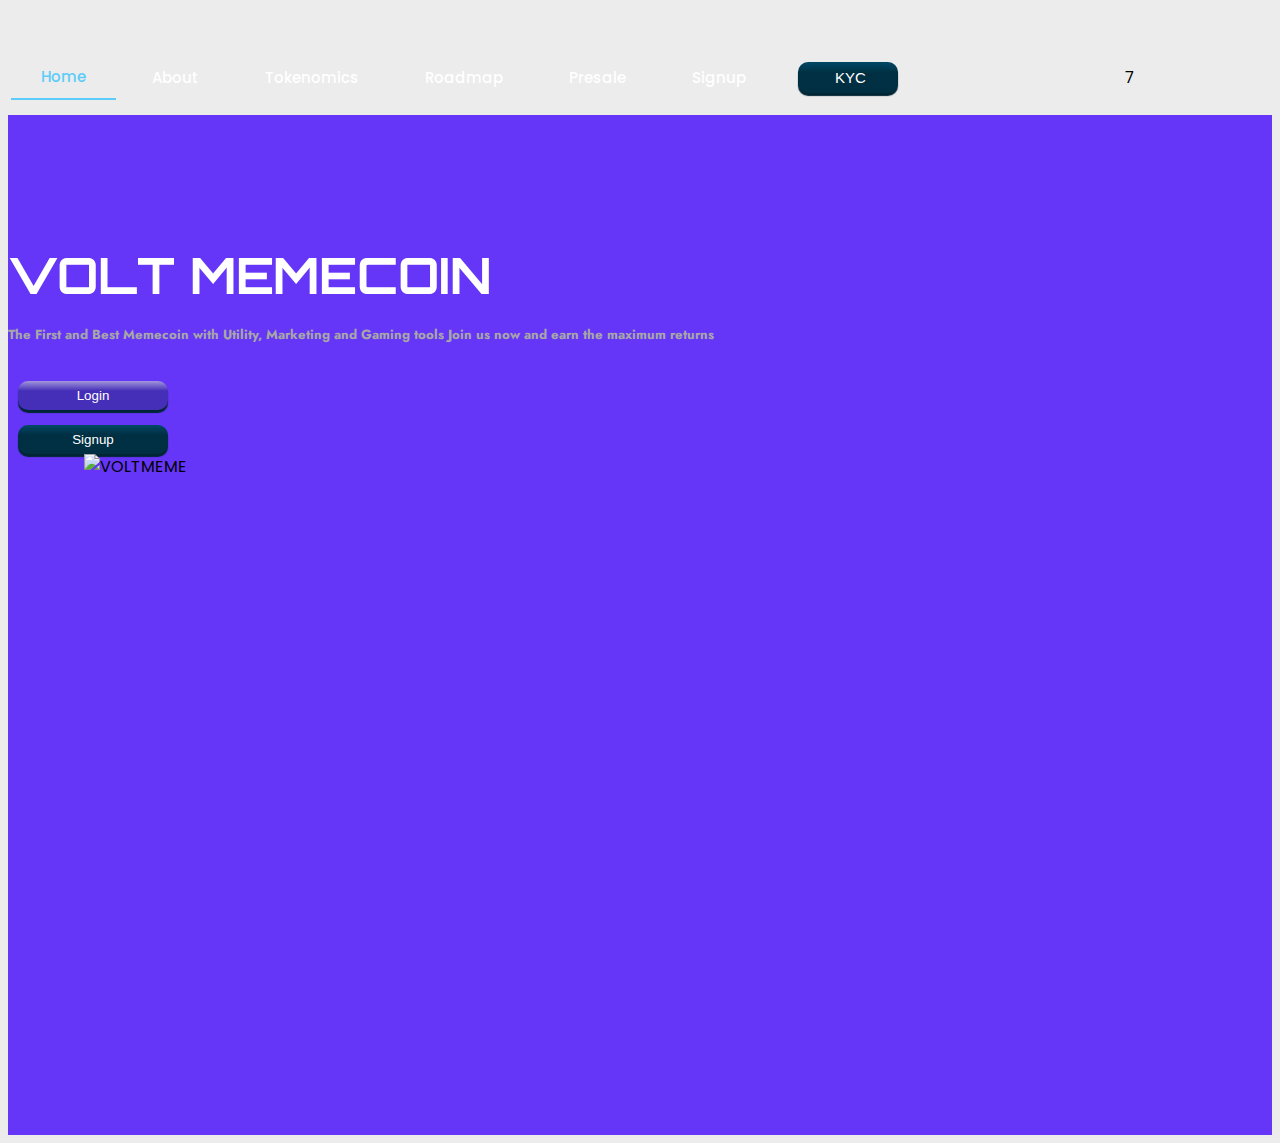
==== dashboard.html @ 725af8ad "debug" ====
<!DOCTYPE html>
<html lang="en">
<head>
    <meta charset="UTF-8">
    <meta name="viewport" content="width=device-width, initial-scale=1.0">
    <title>Welcome</title>
    
    <!-- Favicons -->
  <link href="assets/images/favicon.png" rel="icon">
  <link href="assets/images/favicon.png" rel="apple-touch-icon">

  <!-- Google Fonts -->
  <link
    href="https://fonts.googleapis.com/css?family=Open+Sans:300,300i,400,400i,600,600i,700,700i|Jost:300,300i,400,400i,500,500i,600,600i,700,700i|Poppins:300,300i,400,400i,500,500i,600,600i,700,700i"
    rel="stylesheet">


  <link rel="preconnect" href="https://fonts.googleapis.com/">
  <link rel="preconnect" href="https://fonts.gstatic.com/" crossorigin>
  <link href="https://fonts.googleapis.com/css2?family=Orbitron:wght@400;500;600;700;800;900&amp;display=swap"
    rel="stylesheet">

  <!-- Vendor CSS Files -->
  <link href="assets/vendor/aos/aos.css" rel="stylesheet">
  <link href="assets/vendor/bootstrap/css/bootstrap.min.css" rel="stylesheet">
  <link href="assets/vendor/bootstrap-icons/bootstrap-icons.css" rel="stylesheet">
  <link href="assets/vendor/boxicons/css/boxicons.min.css" rel="stylesheet">
  <link href="assets/vendor/remixicon/remixicon.css" rel="stylesheet">
  <link href="assets/vendor/swiper/swiper-bundle.min.css" rel="stylesheet">

  <!-- Template Main CSS File -->
  <link href="assets/css/style.css" rel="stylesheet">

</head>
<body>
  <!-- ======= Header ======= -->
  <header id="header" class="fixed-top ">
    <div class="container d-flex align-items-center">


      <!-- Uncomment below if you prefer to use an image logo -->
      <a href="index.html" class="logo me-auto"><img src="assets/images/logo.png" alt="" class="img-fluid"></a>

      <nav id="navbar" class="navbar">
        <ul>
          <li><a class="nav-link scrollto active" href="#hero">Home</a></li>
          <li><a class="nav-link scrollto" href="#about">About</a></li>
          <li><a class="nav-link scrollto" href="#tokenomics">Tokenomics</a></li>
          <li><a class="nav-link   scrollto" href="#roadmap">Roadmap</a></li>
          <li><a class="nav-link scrollto" href="#">Presale</a></li>
          <li><a class="nav-link   scrollto" href="signup.html">Signup</a></li>
          <li class="nav-btn">
            <!--
            <button class="btn-dark-blue" style="width: 100px;">
              <a href="https://github.com/VOLTMEME/Audits.pdf">Audit</a>
            </button>
          </li>
          -->
          <li class="nav-btn">
            <button class="btn-dark-blue" style="width: 100px;">
              <a href="#">KYC</a>
            </button>
            </a>
          </li>

          <li class="icon-social-desktop">
            <div class="filename-1-frame" style="margin-left: 70px;">
              <a href="https://twitter.com/hezekiahsDev">
                <img class="filename-1-icon2" alt="" src="assets/images/navbar/filename-12.svg" width="35" />
              </a>
            </div>
          </li>
          <li class="icon-social-desktop">
            <div class="filename-1-frame">
              <a href="https://t.me/hezekiahsDev">
                <img class="filename-1-icon2" alt="" src="assets/images/navbar/telegram2.svg" width="35" />
              </a>
            </div>
          </li>7

          <div class="icon-social-mobile">
            <div class="filename-1-frame">
              <a href="https://twitter.com/techaddict0x">
                <img class="filename-1-icon2" alt="" src="assets/images/navbar/filename-12.svg" width="35" />
              </a>
            </div>
            <div class="filename-1-frame">
              <a href="https://t.me/VOLTMEME">
                <img class="filename-1-icon2" alt="" src="assets/images/navbar/telegram2.svg" width="35" />
              </a>
            </div>
          </div>
        </ul>
        <i class="bi bi-list mobile-nav-toggle"></i>
      </nav><!-- .navbar -->

    </div>
  </header><!-- End Header -->

  <!-- ======= Hero Section ======= -->
  <section id="hero" class="d-flex align-items-center">

    <div class="container">
      <div class="row">
        <div class="col-lg-6 d-flex flex-column justify-content-center pt-4 pt-lg-0 order-2 order-lg-2"
          data-aos="fade-up" data-aos-delay="200">
          <h1 class="font-family-orbitron-normal">VOLT MEMECOIN</h1>
          <h1 class="font-family-orbitron-normal"></h1>
          <h5 class="mt-4">The First and Best Memecoin with Utility, Marketing and Gaming tools  
            Join us now and earn the maximum returns</h5>
          <div class="col-md-14 col-lg-12 d-flex">
            <div class="">
              <a href="login.html"><button class="btn-sky-blue" style="width: 150px;  margin-top: 15px;">
                  Login
                </button>
              </a>
            </div>
            <div class="">
              <a href="signup.html"> <button class="btn-dark-blue" style="width: 150px; margin-top: 15px;">
                  Signup
                </button>
              </a>
            </div>
          </div>
        </div>

        <div class="col-lg-6 order-1 order-lg-2 hero-img for-desktok-frog-img" data-aos="zoom-in" data-aos-delay="200">
          <img src="assets/images/hero.svg" class="img img-fluid animated" alt="VOLTMEME" width="600">
        </div>
      </div>
      <div class="col-lg-6 order-1 order-lg-2 for-mobile-frog-img" data-aos="zoom-in" data-aos-delay="200">
        <img src="assets/images/hero.svg" class="img img-fluid animated" alt="">
      </div>
    </div>

  </section><!-- End Hero -->
</body>
</html>
---- assets/css/style.css ----
/**
* Template Name: Arsha
* Updated: Sep 18 2023 with Bootstrap v5.3.2
* Template URL: https://bootstrapmade.com/arsha-free-bootstrap-html-template-corporate/
* Author: BootstrapMade.com
* License: https://bootstrapmade.com/license/
*/


:root {
  /* Colors */
  --color-limegreen-100: #32ce06;
  --color-skyblue-100: #5DCCFA;
  --color-darkblue-100: #001a25f7;
  --color-gray-100: #22212d;
  --color-gray-300: #a8a7a7;

  /* Paddings */
  --padding-base: 16px;
  --padding-xl: 20px;
  --padding-5xs: 8px;
  --padding-7xl: 26px;
  --padding-3xs: 10px;


  /* font sizes */
  --font-size-lg: 18px;
  --font-size-sm: 14px;
}


/*--------------------------------------------------------------
# General
--------------------------------------------------------------*/
body {
  font-family: "Input Mono", "Open Sans", sans-serif;
  /* color: #9CB8A5 */
}

a {
  color: var(--color-darkblue-100);
  text-decoration: none;
}

a:hover {
   color: var(--color-skyblue-100);
  text-decoration: none;
}

h1,
h2,
h3,
h4,
h5,
h6 {
  font-family: "Jost", sans-serif;
}


p {
  color: #9CB8A5;
  line-height: 21.6px;
}

/*--------------------------------------------------------------
# Preloader
--------------------------------------------------------------*/
#preloader {
  position: fixed;
  top: 0;
  left: 0;
  right: 0;
  bottom: 0;
  z-index: 9999;
  overflow: hidden;
  background: #32ce063d;
}

#preloader:before {
  content: "";
  position: fixed;
  top: calc(50% - 30px);
  left: calc(50% - 30px);
  border: 6px solid #32ce063d;
  border-top-color: #fff;
  border-bottom-color: #fff;
  border-radius: 50%;
  width: 60px;
  height: 60px;
  animation: animate-preloader 1s linear infinite;
}

@keyframes animate-preloader {
  0% {
    transform: rotate(0deg);
  }

  100% {
    transform: rotate(360deg);
  }
}

/*--------------------------------------------------------------
# Back to top button
--------------------------------------------------------------*/
.back-to-top {
  position: fixed;
  visibility: hidden;
  opacity: 0;
  right: 15px;
  bottom: 15px;
  z-index: 996;
  background: var(--color-skyblue-100);
  width: 40px;
  height: 40px;
  border-radius: 50px;
  transition: all 0.4s;
}

.back-to-top i {
  font-size: 24px;
  color: #fff;
  line-height: 0;
}

.back-to-top:hover {
  background: #6bc1e9;
  color: #fff;
}

.back-to-top.active {
  visibility: visible;
  opacity: 1;
}

/*--------------------------------------------------------------
# Header
--------------------------------------------------------------*/
#header {
  transition: all 0.5s;
  z-index: 997;
  padding: 15px 0;
}

#header.header-scrolled,
#header.header-inner-pages {
  background: #001720cf
}

#header .logo {
  font-size: 30px;
  margin: 0;
  padding: 0;
  line-height: 1;
  font-weight: 500;
  letter-spacing: 2px;
  text-transform: uppercase;
}

#header .logo a {
  color: #fff;
}

#header .logo img {
  max-height: 40px;
}


/*--------------------------------------------------------------
# Navigation Menu
--------------------------------------------------------------*/
/**
* Desktop Navigation 
*/
.navbar {
  padding: 0;
}

.navbar ul {
  margin: 0;
  padding: 0;
  display: flex;
  list-style: none;
  align-items: center;
}

.navbar li {
  position: relative;
  margin: 0px 3px;
}

.navbar a,
.navbar a:focus {
  display: flex;
  align-items: center;
  justify-content: space-between;
  padding: 0px 30px;
  font-size: 15px;
  font-weight: 500;
  color: #fff;
  white-space: nowrap;
  transition: 0.3s;
}

.navbar a i,
.navbar a:focus i {
  font-size: 12px;
  line-height: 0;
  margin-left: 5px;
}

.navbar a:hover,
.navbar .active,
.navbar .active:focus,
.navbar li:hover>a {
  /* background: linear-gradient(182deg, #0dcaf000, #0dcaf014); */
  border-bottom: 2px solid var(--color-skyblue-100);
  align-items: center;
  padding: 10px 30px;
  color: var(--color-skyblue-100);
}

.btn-dark-blue a:hover{
 border: none;
 padding: 0px 30px;
}

.icon-social-desktop .filename-1-frame{
  width: 50px;
}

.icon-social-desktop .filename-1-frame a:hover{
  border: none;
 padding: 0px 30px;
}

.icon-social-mobile .filename-1-frame a:hover{
  border: none;
}


.navbar .getstarted,
.navbar .getstarted:focus {
  padding: 8px 20px;
  margin-left: 30px;
  border-radius: 50px;
  color: #fff;
  font-size: 14px;
  border: 2px solid #47b2e4;
  font-weight: 600;
}

.navbar .getstarted:hover,
.navbar .getstarted:focus:hover {
  color: #fff;
  background: #31a9e1;
}

.navbar .dropdown ul {
  display: block;
  position: absolute;
  left: 14px;
  top: calc(100% + 30px);
  margin: 0;
  padding: 10px 0;
  z-index: 99;
  opacity: 0;
  visibility: hidden;
  background: #fff;
  box-shadow: 0px 0px 30px rgba(127, 137, 161, 0.25);
  transition: 0.3s;
  border-radius: 4px;
}

.navbar .dropdown ul li {
  min-width: 200px;
}

.navbar .dropdown ul a {
  padding: 10px 20px;
  font-size: 14px;
  text-transform: none;
  font-weight: 500;
  color: #0c3c53;
}

.navbar .dropdown ul a i {
  font-size: 12px;
}

.navbar .dropdown ul a:hover,
.navbar .dropdown ul .active:hover,
.navbar .dropdown ul li:hover>a {
  color: #47b2e4;
}

.navbar .dropdown:hover>ul {
  opacity: 1;
  top: 100%;
  visibility: visible;
}

.navbar .dropdown .dropdown ul {
  top: 0;
  left: calc(100% - 30px);
  visibility: hidden;
}

.navbar .dropdown .dropdown:hover>ul {
  opacity: 1;
  top: 0;
  left: 100%;
  visibility: visible;
}

.header-join-btn-green {
  border: none;
  background-color: var(--color-skyblue-100);
  box-shadow: 3px 3px 0#197300;
  align-items: center;
  padding: var(--padding-base) var(--padding-xl);
  font-size: var(--font-size-sm);
  color: var(--color-gray-100);
}

.header-join-btn-mobile {
  display: none;
}


.text-align-last-center {
  text-align-last: center;
}

.join-community {
  display: flex;
  justify-content: space-between;
}

.pepes-text {
  color: var(--color-skyblue-100);
}


.font-family-orbitron-normal {
 font-family: 'Orbitron', sans-serif;;
}


.btn-dark-blue{
    border: none;
    background: linear-gradient(180deg, rgba(1, 113, 158, 0.50) 0%, rgba(0, 91, 128, 0.26) 34.22%), #00202D;
    color: white;
    padding: 7px;
    border-radius: 10px;
    box-shadow: 0px 3px 1px 0px #002635;
    margin: 0px 10px;
    text-decoration: none;
}


.btn-sky-blue{
    border: none;
    background: linear-gradient(180deg, rgba(255, 255, 255, 0.50) 0%, rgba(255, 255, 255, 0.00) 34.22%), #452eb8;
    box-shadow: 0px 3px 1px 0px #146A8D;
    color: white;
    padding: 7px;
    border-radius: 10px;
    box-shadow: 0px 3px 1px 0px #002635;
    margin: 0px 10px;
    text-decoration: none;
}




.filename-1-frame {
  padding: var(--padding-5xs);
}


.for-mobile-frog-img {
  display: none;
}

@media (max-width: 1366px) {
  .navbar .dropdown .dropdown ul {
    left: -90%;
  }
  .navbar .dropdown .dropdown ul kyc

  .navbar .dropdown .dropdown:hover>ul {
    left: -100%;
  }
}

/**
* Mobile Navigation 
*/
.mobile-nav-toggle {
  color: #fff;
  font-size: 28px;
  cursor: pointer;
  display: none;
  line-height: 0;
  transition: 0.5s;
}

.mobile-nav-toggle.bi-x {
  color: #fff;
}

@media (max-width: 991px) {
  .mobile-nav-toggle {
    display: block;
  }

  .navbar ul {
    display: none;
  }
}

.navbar-mobile {
  position: fixed;
  overflow: hidden;
  top: 0;
  right: 0;
  left: 0;
  bottom: 0;
  background: #00304280;
  transition: 0.3s;
  z-index: 999;
}

.navbar-mobile .mobile-nav-toggle {
  position: absolute;
  top: 15px;
  right: 15px;
}

.navbar-mobile ul {
  display: block;
  position: absolute;
  top: 55px;
  right: 15px;
  bottom: 15px;
  left: 15px;
  padding: 10px 0;
  border-radius: 10px;
  background-color: #020a00;
  overflow-y: auto;
  transition: 0.3s;
}

.navbar-mobile a,
.navbar-mobile a:focus {
  padding: 10px 20px;
  font-size: 15px;
  color: white;
}

.navbar-mobile a:hover,
.navbar-mobile .active,
.navbar-mobile li:hover>a {
  color: var(--color-skyblue-100);
}

.navbar-mobile .getstarted,
.navbar-mobile .getstarted:focus {
  margin: 15px;
  /* color: #32ce063d; */
}

.navbar-mobile .dropdown ul {
  position: static;
  display: none;
  margin: 10px 20px;
  padding: 10px 0;
  z-index: 99;
  opacity: 1;
  visibility: visible;
  background: #fff;
  box-shadow: 0px 0px 30px rgba(127, 137, 161, 0.25);
}

.navbar-mobile .dropdown ul li {
  min-width: 200px;
}

.navbar-mobile .dropdown ul a {
  padding: 10px 20px;
}

.navbar-mobile .dropdown ul a i {
  font-size: 12px;
}

.navbar-mobile .dropdown ul a:hover,
.navbar-mobile .dropdown ul .active:hover,
.navbar-mobile .dropdown ul li:hover>a {
  color: #47b2e4;
}

.navbar-mobile .dropdown>.dropdown-active {
  display: block;
  visibility: visible !important;
}

/*--------------------------------------------------------------
# Hero Section
--------------------------------------------------------------*/
#hero {
  width: 100%;
  height: 100vh;
  background: #6536F7;
  background-image: url("../images/Group2.svg");
  background-repeat: no-repeat;
  background-size: cover;
}

#hero .container {
  padding-top: 72px;
}

#hero h1 {
  margin: 0 0 10px 0;
  font-size: 50px;
  font-weight: 700;
  line-height: 56px;
  color: #fff;
}


#hero h2 {
  color: rgba(255, 255, 255, 0.6);
  margin-bottom: 50px;
  font-size: 24px;
}


#hero h5 {
  color: var(--color-gray-300);
}



#hero .btn-get-started {
  font-family: "Jost", sans-serif;
  font-weight: 500;
  font-size: 16px;
  letter-spacing: 1px;
  display: inline-block;
  padding: 10px 28px 11px 28px;
  border-radius: 50px;
  transition: 0.5s;
  margin: 10px 0 0 0;
  color: #fff;
  background: #47b2e4;
}

#hero .btn-get-started:hover {
  background: #209dd8;
}

#hero .btn-watch-video {
  font-size: 16px;
  display: flex;
  align-items: center;
  transition: 0.5s;
  margin: 10px 0 0 25px;
  color: #fff;
  line-height: 1;
}

#hero .btn-watch-video i {
  line-height: 0;
  color: #fff;
  font-size: 32px;
  transition: 0.3s;
  margin-right: 8px;
}

#hero .btn-watch-video:hover i {
  color: #47b2e4;
}

#hero .animated {
  animation: up-down 2s ease-in-out infinite alternate-reverse both;
}

.hero-img {
  position: relative;
  left: 6%;
}

.icon-social-mobile {
  display: none;
}


@media (max-width: 991px) {
  #hero {
    /* height: 100vh; */
    text-align: center;
  }

  #hero .animated {
    animation: none;
  }

  #hero .hero-img {
    text-align: center;
  }

  #hero .hero-img img {
    width: 50%;
  }
}

@media (max-width: 768px) {
  #hero h1 {
    font-size: 28px;
    line-height: 36px;
  }

  #hero h2 {
    font-size: 18px;
    line-height: 24px;
    margin-bottom: 30px;
  }

  #hero .hero-img img {
    width: 70%;
  }

  .for-desktok-frog-img {
    display: none;
  }

  .for-mobile-frog-img {
    display: block;
  }

  .join-community {
    display: block;
  }

  .x-mobile {
    width: 125px;
    margin-top: 15px;
  }

  .telegram-mobile {
    width: 125px;
    margin-top: 15px;
  }

  .header-join-btn-mobile {
    display: block !important;
    border: none;
    background-color: var(--color-skyblue-100);
    box-shadow: 3px 3px 0#197300;
    align-items: center;
    padding: var(--padding-base) var(--padding-xl);
    font-size: var(--font-size-sm);
    color: var(--color-gray-100);
  }

  .header-join-btn-green {
    display: none;
  }

  .icon-social-desktop {
    display: none;
  }

  .icon-social-mobile {
    display: flex;
    position: absolute;
    bottom: 20px;
    left: 25%;
  }
  #hero .container {
    padding-top: unset;
}
}

@media (max-width: 575px) {
  #hero .hero-img img {
    width: 80%;
  }

  #hero .btn-get-started {
    font-size: 16px;
    padding: 10px 24px 11px 24px;
  }
}

@keyframes up-down {
  0% {
    transform: translateY(10px);
  }

  100% {
    transform: translateY(-10px);
  }
}

/*--------------------------------------------------------------
# Sections General
--------------------------------------------------------------*/
section {
  padding: 60px 0;
  overflow: hidden;
}



.section-bg {
  background-color: #f3f5fa;
}

.section-title {
  text-align: left;
}

.section-title h2 {
  font-size: 50px;
  font-weight: bold;
  position: relative;
  color: #021E0A;
}

.section-sub-title{
  color: var(--color-gray-300);
}

/* .section-title h2::before {
  content: "";
  position: absolute;
  display: block;
  width: 120px;
  height: 1px;
  background: #ddd;
  bottom: 1px;
  left: calc(50% - 60px);
}

.section-title h2::after {
  content: "";
  position: absolute;
  display: block;
  width: 40px;
  height: 3px;
  background: #47b2e4;
  bottom: 0;
  left: calc(50% - 20px);
} */

.section-title p {
  margin-bottom: 0;
}

/*--------------------------------------------------------------
# Clients
--------------------------------------------------------------*/
.clients {
  padding: 12px 0;
  text-align: center;
}

.clients img {
  max-width: 45%;
  transition: all 0.4s ease-in-out;
  display: inline-block;
  padding: 15px 0;
  filter: grayscale(100);
}

.clients img:hover {
  filter: none;
  transform: scale(1.1);
}

@media (max-width: 768px) {
  .clients img {
    max-width: 40%;
  }

  .nav-btn .btn-dark-blue{
    margin-bottom: 15px;
    padding: 0px;
  }
}

/*--------------------------------------------------------------
# About Us
--------------------------------------------------------------*/
#about {
  background: #000a0e;
    padding-top: 0px;
    padding-bottom: 0px;
}

#about h2 {
  color: #ffffff;
}



#about h2 span {
  color: #32CE06;
}

.about .content h3 {
  font-weight: 600;
  font-size: 26px;
}

.about .content ul {
  list-style: none;
}

.about .content ul li {
  padding-left: 28px;
  position: relative;
}

.about .content ul li+li {
  margin-top: 10px;
}

.about .content ul i {
  position: absolute;
  left: 0;
  top: 2px;
  font-size: 20px;
  color: #47b2e4;
  line-height: 1;
}

.about .content p:last-child {
  margin-bottom: 0;
}

.about .content .btn-learn-more {
  font-family: "Poppins", sans-serif;
  font-weight: 500;
  font-size: 14px;
  letter-spacing: 1px;
  display: inline-block;
  padding: 12px 32px;
  border-radius: 4px;
  transition: 0.3s;
  line-height: 1;
  color: #47b2e4;
  animation-delay: 0.8s;
  margin-top: 6px;
  border: 2px solid #47b2e4;
}

.about .content .btn-learn-more:hover {
  background: #47b2e4;
  color: #fff;
  text-decoration: none;
}





/*--------------------------------------------------------------
# tokenomics
--------------------------------------------------------------*/

#tokenomics{
  background: linear-gradient(93deg, #8e679e -290%, #6536f7 30%);
}


#tokenomics .section-title{
  text-align: center;
}


.table-custom-body .row{
  color: white !important;
  margin: 0px;
  padding: 10px 15px;
}

.table-custom-body .row:nth-child(odd) {
  background-color:#002A3C;
}

.table-custom-body .row:nth-child(even) {
  background-color: #00202D;
}



/*--------------------------------------------------------------
# Roadmap
--------------------------------------------------------------*/
#roadmap{
  background: linear-gradient(93deg, #5dccfa -290%, #000a0e 30%);
}


#roadmap .card{
background-color:#031B25;
border-radius: 10px;
margin-bottom: 20px;
}

#roadmap .card-body{
height: 300px;
}

#roadmap .card .card-title{
color: white;
margin-bottom: 10px;
}



/*--------------------------------------------------------------
# Presale
--------------------------------------------------------------*/
#presale{
  background: linear-gradient(274deg, #5dccfa -290%, #000a0e 30%);
}


.disclaimer-bottom h3{
  color: white;
}


.disclaimer-bottom p{
  color: white;
  margin-top: 20px;
  font-size: 5px;
}


/*--------------------------------------------------------------
# Why Us
--------------------------------------------------------------*/
.why-us .content {
  padding: 60px 100px 0 100px;
}

.why-us .content h3 {
  font-weight: 400;
  font-size: 34px;
  color: #32ce063d;
}

.why-us .content h4 {
  font-size: 20px;
  font-weight: 700;
  margin-top: 5px;
}

.why-us .content p {
  font-size: 15px;
  color: #848484;
}

.why-us .img {
  background-size: contain;
  background-repeat: no-repeat;
  background-position: center center;
}

.why-us .accordion-list {
  padding: 0 100px 60px 100px;
}

.why-us .accordion-list ul {
  padding: 0;
  list-style: none;
}

.why-us .accordion-list li+li {
  margin-top: 15px;
}

.why-us .accordion-list li {
  padding: 20px;
  background: #fff;
  border-radius: 4px;
}

.why-us .accordion-list a {
  display: block;
  position: relative;
  font-family: "Poppins", sans-serif;
  font-size: 16px;
  line-height: 24px;
  font-weight: 500;
  padding-right: 30px;
  outline: none;
  cursor: pointer;
}

.why-us .accordion-list span {
  color: #47b2e4;
  font-weight: 600;
  font-size: 18px;
  padding-right: 10px;
}

.why-us .accordion-list i {
  font-size: 24px;
  position: absolute;
  right: 0;
  top: 0;
}

.why-us .accordion-list p {
  margin-bottom: 0;
  padding: 10px 0 0 0;
}

.why-us .accordion-list .icon-show {
  display: none;
}

.why-us .accordion-list a.collapsed {
  color: #343a40;
}

.why-us .accordion-list a.collapsed:hover {
  color: #47b2e4;
}

.why-us .accordion-list a.collapsed .icon-show {
  display: inline-block;
}

.why-us .accordion-list a.collapsed .icon-close {
  display: none;
}

@media (max-width: 1024px) {

  .why-us .content,
  .why-us .accordion-list {
    padding-left: 0;
    padding-right: 0;
  }
}

@media (max-width: 992px) {
  .why-us .img {
    min-height: 400px;
  }

  .why-us .content {
    padding-top: 30px;
  }

  .why-us .accordion-list {
    padding-bottom: 30px;
  }
}

@media (max-width: 575px) {
  .why-us .img {
    min-height: 200px;
  }
}

/*--------------------------------------------------------------
# Skills
--------------------------------------------------------------*/
.skills .content h3 {
  font-weight: 700;
  font-size: 32px;
  color: #37517e;
  font-family: "Poppins", sans-serif;
}

.skills .content ul {
  list-style: none;
  padding: 0;
}

.skills .content ul li {
  padding-bottom: 10px;
}

.skills .content ul i {
  font-size: 20px;
  padding-right: 4px;
  color: #47b2e4;
}

.skills .content p:last-child {
  margin-bottom: 0;
}

.skills .progress {
  height: 60px;
  display: block;
  background: none;
  border-radius: 0;
}

.skills .progress .skill {
  padding: 0;
  margin: 0 0 6px 0;
  text-transform: uppercase;
  display: block;
  font-weight: 600;
  font-family: "Poppins", sans-serif;
  color: #37517e;
}

.skills .progress .skill .val {
  float: right;
  font-style: normal;
}

.skills .progress-bar-wrap {
  background: #e8edf5;
  height: 10px;
}

.skills .progress-bar {
  width: 1px;
  height: 10px;
  transition: 0.9s;
  background-color: #4668a2;
}

/*--------------------------------------------------------------
# Services
--------------------------------------------------------------*/
.services .icon-box {
  box-shadow: 0px 0 25px 0 rgba(0, 0, 0, 0.1);
  padding: 50px 30px;
  transition: all ease-in-out 0.4s;
  background: #fff;
}

.services .icon-box .icon {
  margin-bottom: 10px;
}

.services .icon-box .icon i {
  color: #47b2e4;
  font-size: 36px;
  transition: 0.3s;
}

.services .icon-box h4 {
  font-weight: 500;
  margin-bottom: 15px;
  font-size: 24px;
}

.services .icon-box h4 a {
  color: #37517e;
  transition: ease-in-out 0.3s;
}

.services .icon-box p {
  line-height: 24px;
  font-size: 14px;
  margin-bottom: 0;
}

.services .icon-box:hover {
  transform: translateY(-10px);
}

.services .icon-box:hover h4 a {
  color: #47b2e4;
}

/*--------------------------------------------------------------
# Cta
--------------------------------------------------------------*/
.cta {
  background: linear-gradient(rgba(40, 58, 90, 0.9), rgba(40, 58, 90, 0.9)), url("../img/cta-bg.html") fixed center center;
  background-size: cover;
  padding: 120px 0;
}

.cta h3 {
  color: #fff;
  font-size: 28px;
  font-weight: 700;
}

.cta p {
  color: #fff;
}

.cta .cta-btn {
  font-family: "Jost", sans-serif;
  font-weight: 500;
  font-size: 16px;
  letter-spacing: 1px;
  display: inline-block;
  padding: 12px 40px;
  border-radius: 50px;
  transition: 0.5s;
  margin: 10px;
  border: 2px solid #fff;
  color: #fff;
}

.cta .cta-btn:hover {
  background: #47b2e4;
  border: 2px solid #47b2e4;
}

@media (max-width: 1024px) {
  .cta {
    background-attachment: scroll;
  }
}

@media (min-width: 769px) {
  .cta .cta-btn-container {
    display: flex;
    align-items: center;
    justify-content: flex-end;
  }
}

/*--------------------------------------------------------------
# Portfolio
--------------------------------------------------------------*/
.portfolio #portfolio-flters {
  list-style: none;
  margin-bottom: 20px;
}

.portfolio #portfolio-flters li {
  cursor: pointer;
  display: inline-block;
  margin: 10px 5px;
  font-size: 15px;
  font-weight: 500;
  line-height: 1;
  color: #444444;
  transition: all 0.3s;
  padding: 8px 20px;
  border-radius: 50px;
  font-family: "Poppins", sans-serif;
}

.portfolio #portfolio-flters li:hover,
.portfolio #portfolio-flters li.filter-active {
  background: #47b2e4;
  color: #fff;
}

.portfolio .portfolio-item {
  margin-bottom: 30px;
}

.portfolio .portfolio-item .portfolio-img {
  overflow: hidden;
}

.portfolio .portfolio-item .portfolio-img img {
  transition: all 0.6s;
}

.portfolio .portfolio-item .portfolio-info {
  opacity: 0;
  position: absolute;
  left: 15px;
  bottom: 0;
  z-index: 3;
  right: 15px;
  transition: all 0.3s;
  background: rgba(55, 81, 126, 0.8);
  padding: 10px 15px;
}

.portfolio .portfolio-item .portfolio-info h4 {
  font-size: 18px;
  color: #fff;
  font-weight: 600;
  color: #fff;
  margin-bottom: 0px;
}

.portfolio .portfolio-item .portfolio-info p {
  color: #f9fcfe;
  font-size: 14px;
  margin-bottom: 0;
}

.portfolio .portfolio-item .portfolio-info .preview-link,
.portfolio .portfolio-item .portfolio-info .details-link {
  position: absolute;
  right: 40px;
  font-size: 24px;
  top: calc(50% - 18px);
  color: #fff;
  transition: 0.3s;
}

.portfolio .portfolio-item .portfolio-info .preview-link:hover,
.portfolio .portfolio-item .portfolio-info .details-link:hover {
  color: #47b2e4;
}

.portfolio .portfolio-item .portfolio-info .details-link {
  right: 10px;
}

.portfolio .portfolio-item:hover .portfolio-img img {
  transform: scale(1.15);
}

.portfolio .portfolio-item:hover .portfolio-info {
  opacity: 1;
}

/*--------------------------------------------------------------
# Portfolio Details
--------------------------------------------------------------*/
.portfolio-details {
  padding-top: 40px;
}

.portfolio-details .portfolio-details-slider img {
  width: 100%;
}

.portfolio-details .portfolio-details-slider .swiper-pagination {
  margin-top: 20px;
  position: relative;
}

.portfolio-details .portfolio-details-slider .swiper-pagination .swiper-pagination-bullet {
  width: 12px;
  height: 12px;
  background-color: #fff;
  opacity: 1;
  border: 1px solid #47b2e4;
}

.portfolio-details .portfolio-details-slider .swiper-pagination .swiper-pagination-bullet-active {
  background-color: #47b2e4;
}

.portfolio-details .portfolio-info {
  padding: 30px;
  box-shadow: 0px 0 30px rgba(55, 81, 126, 0.08);
}

.portfolio-details .portfolio-info h3 {
  font-size: 22px;
  font-weight: 700;
  margin-bottom: 20px;
  padding-bottom: 20px;
  border-bottom: 1px solid #eee;
}

.portfolio-details .portfolio-info ul {
  list-style: none;
  padding: 0;
  font-size: 15px;
}

.portfolio-details .portfolio-info ul li+li {
  margin-top: 10px;
}

.portfolio-details .portfolio-description {
  padding-top: 30px;
}

.portfolio-details .portfolio-description h2 {
  font-size: 26px;
  font-weight: 700;
  margin-bottom: 20px;
}

.portfolio-details .portfolio-description p {
  padding: 0;
}

/*--------------------------------------------------------------
# Team
--------------------------------------------------------------*/
.team .member {
  position: relative;
  box-shadow: 0px 2px 15px rgba(0, 0, 0, 0.1);
  padding: 30px;
  border-radius: 5px;
  background: #fff;
  transition: 0.5s;
  height: 100%;
}

.team .member .pic {
  overflow: hidden;
  width: 180px;
  border-radius: 50%;
}

.team .member .pic img {
  transition: ease-in-out 0.3s;
}

.team .member:hover {
  transform: translateY(-10px);
}

.team .member .member-info {
  padding-left: 30px;
}

.team .member h4 {
  font-weight: 700;
  margin-bottom: 5px;
  font-size: 20px;
  color: #37517e;
}

.team .member span {
  display: block;
  font-size: 15px;
  padding-bottom: 10px;
  position: relative;
  font-weight: 500;
}

.team .member span::after {
  content: "";
  position: absolute;
  display: block;
  width: 50px;
  height: 1px;
  background: #cbd6e9;
  bottom: 0;
  left: 0;
}

.team .member p {
  margin: 10px 0 0 0;
  font-size: 14px;
}

.team .member .social {
  margin-top: 12px;
  display: flex;
  align-items: center;
  justify-content: flex-start;
}

.team .member .social a {
  transition: ease-in-out 0.3s;
  display: flex;
  align-items: center;
  justify-content: center;
  border-radius: 50px;
  width: 32px;
  height: 32px;
  background: #eff2f8;
}

.team .member .social a i {
  color: #37517e;
  font-size: 16px;
  margin: 0 2px;
}

.team .member .social a:hover {
  background: #47b2e4;
}

.team .member .social a:hover i {
  color: #fff;
}

.team .member .social a+a {
  margin-left: 8px;
}

/*--------------------------------------------------------------
# Pricing
--------------------------------------------------------------*/
.pricing .row {
  padding-top: 40px;
}

.pricing .box {
  padding: 60px 40px;
  box-shadow: 0 3px 20px -2px rgba(20, 45, 100, 0.1);
  background: #fff;
  height: 100%;
  border-top: 4px solid #fff;
  border-radius: 5px;
}

.pricing h3 {
  font-weight: 500;
  margin-bottom: 15px;
  font-size: 20px;
  color: #37517e;
}

.pricing h4 {
  font-size: 48px;
  color: #37517e;
  font-weight: 400;
  font-family: "Jost", sans-serif;
  margin-bottom: 25px;
}

.pricing h4 sup {
  font-size: 28px;
}

.pricing h4 span {
  color: #47b2e4;
  font-size: 18px;
  display: block;
}

.pricing ul {
  padding: 20px 0;
  list-style: none;
  color: #999;
  text-align: left;
  line-height: 20px;
}

.pricing ul li {
  padding: 10px 0 10px 30px;
  position: relative;
}

.pricing ul i {
  color: #28a745;
  font-size: 24px;
  position: absolute;
  left: 0;
  top: 6px;
}

.pricing ul .na {
  color: #ccc;
}

.pricing ul .na i {
  color: #ccc;
}

.pricing ul .na span {
  text-decoration: line-through;
}

.pricing .buy-btn {
  display: inline-block;
  padding: 12px 35px;
  border-radius: 50px;
  color: #47b2e4;
  transition: none;
  font-size: 16px;
  font-weight: 500;
  font-family: "Jost", sans-serif;
  transition: 0.3s;
  border: 1px solid #47b2e4;
}

.pricing .buy-btn:hover {
  background: #47b2e4;
  color: #fff;
}

.pricing .featured {
  border-top-color: #47b2e4;
}

.pricing .featured .buy-btn {
  background: #47b2e4;
  color: #fff;
}

.pricing .featured .buy-btn:hover {
  background: #23a3df;
}

@media (max-width: 992px) {
  .pricing .box {
    max-width: 60%;
    margin: 0 auto 30px auto;
  }
}

@media (max-width: 767px) {
  .pricing .box {
    max-width: 80%;
    margin: 0 auto 30px auto;
  }
}

@media (max-width: 420px) {
  .pricing .box {
    max-width: 100%;
    margin: 0 auto 30px auto;
  }
}

/*--------------------------------------------------------------
# Frequently Asked Questions
--------------------------------------------------------------*/
.faq .faq-list {
  padding: 0 100px;
}

.faq .faq-list ul {
  padding: 0;
  list-style: none;
}

.faq .faq-list li+li {
  margin-top: 15px;
}

.faq .faq-list li {
  padding: 20px;
  background: #fff;
  border-radius: 4px;
  position: relative;
}

.faq .faq-list a {
  display: block;
  position: relative;
  font-family: "Poppins", sans-serif;
  font-size: 16px;
  line-height: 24px;
  font-weight: 500;
  padding: 0 30px;
  outline: none;
  cursor: pointer;
}

.faq .faq-list .icon-help {
  font-size: 24px;
  position: absolute;
  right: 0;
  left: 20px;
  color: #47b2e4;
}

.faq .faq-list .icon-show,
.faq .faq-list .icon-close {
  font-size: 24px;
  position: absolute;
  right: 0;
  top: 0;
}

.faq .faq-list p {
  margin-bottom: 0;
  padding: 10px 0 0 0;
}

.faq .faq-list .icon-show {
  display: none;
}

.faq .faq-list a.collapsed {
  color: #37517e;
  transition: 0.3s;
}

.faq .faq-list a.collapsed:hover {
  color: #47b2e4;
}

.faq .faq-list a.collapsed .icon-show {
  display: inline-block;
}

.faq .faq-list a.collapsed .icon-close {
  display: none;
}

@media (max-width: 1200px) {
  .faq .faq-list {
    padding: 0;
  }
}

/*--------------------------------------------------------------
# Contact
--------------------------------------------------------------*/
.contact .info {
  border-top: 3px solid #47b2e4;
  border-bottom: 3px solid #47b2e4;
  padding: 30px;
  background: #fff;
  width: 100%;
  box-shadow: 0 0 24px 0 rgba(0, 0, 0, 0.1);
}

.contact .info i {
  font-size: 20px;
  color: #47b2e4;
  float: left;
  width: 44px;
  height: 44px;
  background: #e7f5fb;
  display: flex;
  justify-content: center;
  align-items: center;
  border-radius: 50px;
  transition: all 0.3s ease-in-out;
}

.contact .info h4 {
  padding: 0 0 0 60px;
  font-size: 22px;
  font-weight: 600;
  margin-bottom: 5px;
  color: #37517e;
}

.contact .info p {
  padding: 0 0 10px 60px;
  margin-bottom: 20px;
  font-size: 14px;
  color: #6182ba;
}

.contact .info .email p {
  padding-top: 5px;
}

.contact .info .social-links {
  padding-left: 60px;
}

.contact .info .social-links a {
  font-size: 18px;
  display: inline-block;
  background: #333;
  color: #fff;
  line-height: 1;
  padding: 8px 0;
  border-radius: 50%;
  text-align: center;
  width: 36px;
  height: 36px;
  transition: 0.3s;
  margin-right: 10px;
}

.contact .info .social-links a:hover {
  background: #47b2e4;
  color: #fff;
}

.contact .info .email:hover i,
.contact .info .address:hover i,
.contact .info .phone:hover i {
  background: #47b2e4;
  color: #fff;
}

.contact .php-email-form {
  width: 100%;
  border-top: 3px solid #47b2e4;
  border-bottom: 3px solid #47b2e4;
  padding: 30px;
  background: #fff;
  box-shadow: 0 0 24px 0 rgba(0, 0, 0, 0.12);
}

.contact .php-email-form .form-group {
  padding-bottom: 8px;
}

.contact .php-email-form .validate {
  display: none;
  color: red;
  margin: 0 0 15px 0;
  font-weight: 400;
  font-size: 13px;
}

.contact .php-email-form .error-message {
  display: none;
  color: #fff;
  background: #ed3c0d;
  text-align: left;
  padding: 15px;
  font-weight: 600;
}

.contact .php-email-form .error-message br+br {
  margin-top: 25px;
}

.contact .php-email-form .sent-message {
  display: none;
  color: #fff;
  background: #18d26e;
  text-align: center;
  padding: 15px;
  font-weight: 600;
}

.contact .php-email-form .loading {
  display: none;
  background: #fff;
  text-align: center;
  padding: 15px;
}

.contact .php-email-form .loading:before {
  content: "";
  display: inline-block;
  border-radius: 50%;
  width: 24px;
  height: 24px;
  margin: 0 10px -6px 0;
  border: 3px solid #18d26e;
  border-top-color: #eee;
  animation: animate-loading 1s linear infinite;
}

.contact .php-email-form .form-group {
  margin-bottom: 20px;
}

.contact .php-email-form label {
  padding-bottom: 8px;
}

.contact .php-email-form input,
.contact .php-email-form textarea {
  border-radius: 0;
  box-shadow: none;
  font-size: 14px;
  border-radius: 4px;
}

.contact .php-email-form input:focus,
.contact .php-email-form textarea:focus {
  border-color: #47b2e4;
}

.contact .php-email-form input {
  height: 44px;
}

.contact .php-email-form textarea {
  padding: 10px 12px;
}

.contact .php-email-form button[type=submit] {
  background: #47b2e4;
  border: 0;
  padding: 12px 34px;
  color: #fff;
  transition: 0.4s;
  border-radius: 50px;
}

.contact .php-email-form button[type=submit]:hover {
  background: #209dd8;
}

@keyframes animate-loading {
  0% {
    transform: rotate(0deg);
  }

  100% {
    transform: rotate(360deg);
  }
}

/*--------------------------------------------------------------
# Breadcrumbs
--------------------------------------------------------------*/
.breadcrumbs {
  padding: 15px 0;
  background: #f3f5fa;
  min-height: 40px;
  margin-top: 72px;
}

@media (max-width: 992px) {
  .breadcrumbs {
    margin-top: 68px;
  }
}

.breadcrumbs h2 {
  font-size: 28px;
  font-weight: 600;
  color: #37517e;
}

.breadcrumbs ol {
  display: flex;
  flex-wrap: wrap;
  list-style: none;
  padding: 0 0 10px 0;
  margin: 0;
  font-size: 14px;
}

.breadcrumbs ol li+li {
  padding-left: 10px;
}

.breadcrumbs ol li+li::before {
  display: inline-block;
  padding-right: 10px;
  color: #4668a2;
  content: "/";
}

/*--------------------------------------------------------------
# Footer
--------------------------------------------------------------*/
#footer {
    font-size: 14px;
    background: #000a0e;
}

#footer .footer-newsletter {
  padding: 50px 0;
  background: #f3f5fa;
  text-align: center;
  font-size: 15px;
  color: #444444;
}

#footer .footer-newsletter h4 {
  font-size: 24px;
  margin: 0 0 20px 0;
  padding: 0;
  line-height: 1;
  font-weight: 600;
  color: #37517e;
}

#footer .footer-newsletter form {
  margin-top: 30px;
  background: #fff;
  padding: 6px 10px;
  position: relative;
  border-radius: 50px;
  box-shadow: 0px 2px 15px rgba(0, 0, 0, 0.06);
  text-align: left;
}

#footer .footer-newsletter form input[type=email] {
  border: 0;
  padding: 4px 8px;
  width: calc(100% - 100px);
}

#footer .footer-newsletter form input[type=submit] {
  position: absolute;
  top: 0;
  right: 0;
  bottom: 0;
  border: 0;
  background: none;
  font-size: 16px;
  padding: 0 20px;
  background: #47b2e4;
  color: #fff;
  transition: 0.3s;
  border-radius: 50px;
  box-shadow: 0px 2px 15px rgba(0, 0, 0, 0.1);
}

#footer .footer-newsletter form input[type=submit]:hover {
  background: #209dd8;
}

#footer .footer-top {
  padding: 60px 0 30px 0;
  background: #fff;
}

#footer .footer-top .footer-contact {
  margin-bottom: 30px;
}

#footer .footer-top .footer-contact h3 {
  font-size: 28px;
  margin: 0 0 10px 0;
  padding: 2px 0 2px 0;
  line-height: 1;
  text-transform: uppercase;
  font-weight: 600;
  color: #37517e;
}

#footer .footer-top .footer-contact p {
  font-size: 14px;
  line-height: 24px;
  margin-bottom: 0;
  font-family: "Jost", sans-serif;
  color: #5e5e5e;
}

#footer .footer-top h4 {
  font-size: 16px;
  font-weight: bold;
  color: #37517e;
  position: relative;
  padding-bottom: 12px;
}

#footer .footer-top .footer-links {
  margin-bottom: 30px;
}

#footer .footer-top .footer-links ul {
  list-style: none;
  padding: 0;
  margin: 0;
}

#footer .footer-top .footer-links ul i {
  padding-right: 2px;
  color: #47b2e4;
  font-size: 18px;
  line-height: 1;
}

#footer .footer-top .footer-links ul li {
  padding: 10px 0;
  display: flex;
  align-items: center;
}

#footer .footer-top .footer-links ul li:first-child {
  padding-top: 0;
}

#footer .footer-top .footer-links ul a {
  color: #777777;
  transition: 0.3s;
  display: inline-block;
  line-height: 1;
}

#footer .footer-top .footer-links ul a:hover {
  text-decoration: none;
  color: #47b2e4;
}

#footer .footer-top .social-links a {
  font-size: 18px;
  display: inline-block;
  background: #47b2e4;
  color: #fff;
  line-height: 1;
  padding: 8px 0;
  margin-right: 4px;
  border-radius: 50%;
  text-align: center;
  width: 36px;
  height: 36px;
  transition: 0.3s;
}

#footer .footer-top .social-links a:hover {
  background: #209dd8;
  color: #fff;
  text-decoration: none;
}

#footer .footer-bottom {
  padding-top: 30px;
  padding-bottom: 30px;
  color: #fff;
}

#footer .copyright {
  float: left;
  color: #9CB8A5;
}

#footer .credits {
  float: right;
  font-size: 13px;
}

#footer .credits a {
  transition: 0.3s;
}

@media (max-width: 768px) {
  #footer .footer-bottom {
    padding-top: 20px;
    padding-bottom: 20px;
  }

  #footer .copyright,
  #footer .credits {
    text-align: center;
    float: none;
  }

  #footer .credits {
    padding-top: 4px;
  }
}


.card {
  border-radius: 0px;
  background-color: transparent;
}


.card-body {
padding: unset;
}

.card .card-title {
  color: #021E0A;
  background: var(--color-skyblue-100);
  padding: 15px;
  border-radius: 10px 10px 0px 0px;
  margin-bottom: unset;
}


.card .card-body p {
  color: white;
  line-height: 21.6px;
}

.card .card-body ul li {
  color: white;
  /* list-style: disc; */
}

.card .card-body ul li::before {
  content: "\2022";
  color: #5DCCFA;
  font-weight: bold;
  font-size: 22px;
  display: inline-block;
  width: 1em;
  margin-left: -1em;
}

.card .card-body .label {
  text-align: left;
  line-height: 30px;

}

.card .card-body .value {
  text-align: right;
  line-height: 30px;
  color: white;

}

#tokenomics .section-title h2 {
  color: #ffffff;
}



@import url(https://fonts.googleapis.com/css2?family=Poppins%3Awght%40400%3B500&display=swap%27%29%3B);
body{
  font-family: 'Poppins', sans-serif;
  background: #ECECEC
}
/*===================================*/
/*========FOR LOGIN PAGE=============*/


/*=============Container=============*/
.box-area{
  width: 930px;
}


/*=============Right box=============*/
.right-box{
  padding: 40px 30px 40px 30px;
}



/*=============Placeholder=============*/
::placeholder{
  font-size: 16px;
}


/*=============Resp. for small screen=============*/

@media only screen and (max-width: 620px){
  .box-area{
    margin: 0 10px
  }
  .left-box{
    height: 165px;
    overflow: hidden;
  }
}
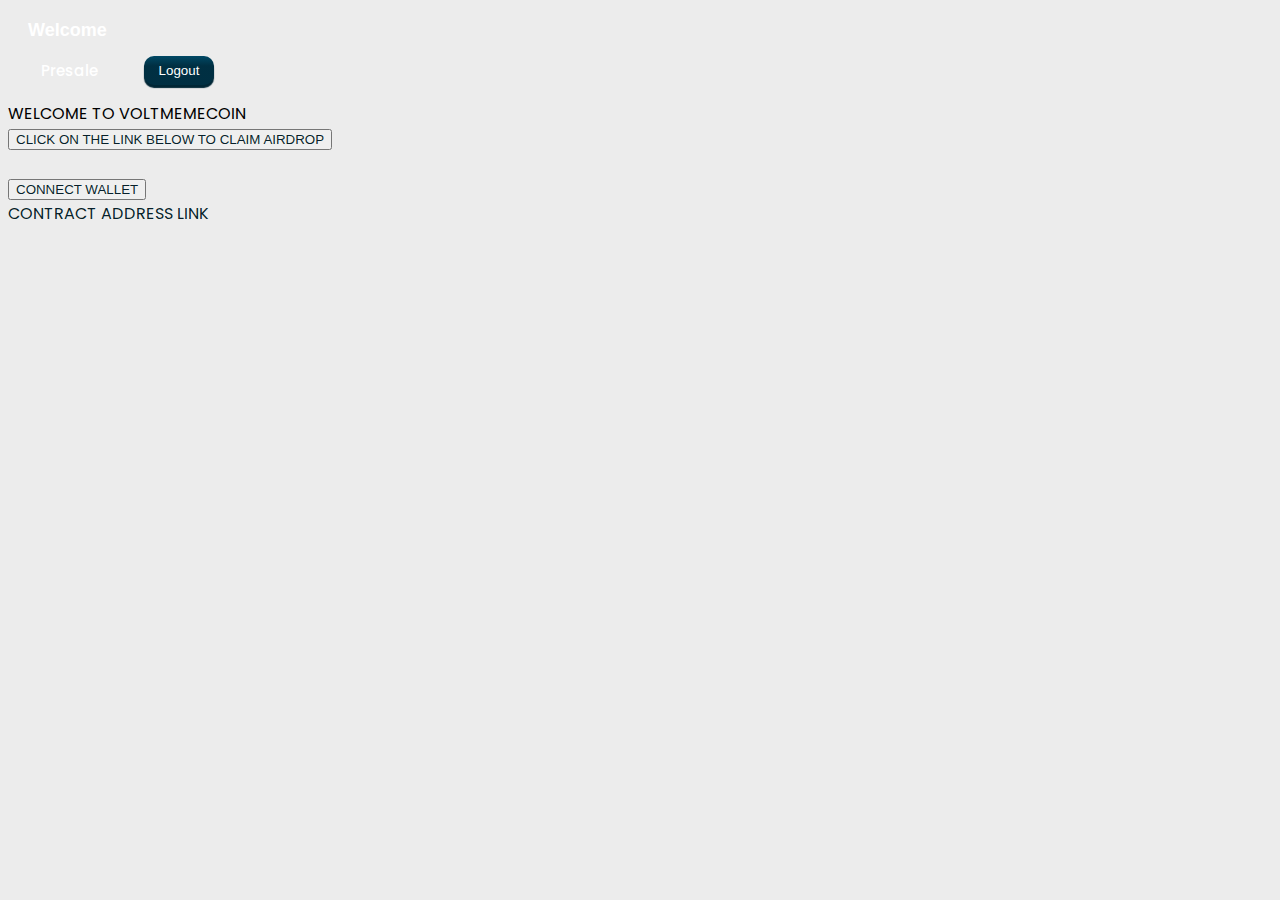
==== commit 4ab70316: "modified" ====
--- a/dashboard.html
+++ b/dashboard.html
@@ -3,136 +3,101 @@
 <head>
     <meta charset="UTF-8">
     <meta name="viewport" content="width=device-width, initial-scale=1.0">
-    <title>Welcome</title>
-    
-    <!-- Favicons -->
-  <link href="assets/images/favicon.png" rel="icon">
-  <link href="assets/images/favicon.png" rel="apple-touch-icon">
+    <title>Dashboard</title>
+    <link rel="stylesheet" href="styles.css">
+     <!-- Favicons -->
+    <link href="assets/images/favicon.png" rel="icon">
+    <link href="assets/images/favicon.png" rel="apple-touch-icon">
 
-  <!-- Google Fonts -->
-  <link
+    <!-- Google Fonts -->
+    <link
     href="https://fonts.googleapis.com/css?family=Open+Sans:300,300i,400,400i,600,600i,700,700i|Jost:300,300i,400,400i,500,500i,600,600i,700,700i|Poppins:300,300i,400,400i,500,500i,600,600i,700,700i"
     rel="stylesheet">
 
 
-  <link rel="preconnect" href="https://fonts.googleapis.com/">
-  <link rel="preconnect" href="https://fonts.gstatic.com/" crossorigin>
-  <link href="https://fonts.googleapis.com/css2?family=Orbitron:wght@400;500;600;700;800;900&amp;display=swap"
+    <link rel="preconnect" href="https://fonts.googleapis.com/">
+    <link rel="preconnect" href="https://fonts.gstatic.com/" crossorigin>
+    <link href="https://fonts.googleapis.com/css2?family=Orbitron:wght@400;500;600;700;800;900&amp;display=swap"
     rel="stylesheet">
 
-  <!-- Vendor CSS Files -->
-  <link href="assets/vendor/aos/aos.css" rel="stylesheet">
-  <link href="assets/vendor/bootstrap/css/bootstrap.min.css" rel="stylesheet">
-  <link href="assets/vendor/bootstrap-icons/bootstrap-icons.css" rel="stylesheet">
-  <link href="assets/vendor/boxicons/css/boxicons.min.css" rel="stylesheet">
-  <link href="assets/vendor/remixicon/remixicon.css" rel="stylesheet">
-  <link href="assets/vendor/swiper/swiper-bundle.min.css" rel="stylesheet">
+<!-- Vendor CSS Files -->
+    <link href="assets/vendor/aos/aos.css" rel="stylesheet">
+    <link href="assets/vendor/bootstrap/css/bootstrap.min.css" rel="stylesheet">
+    <link href="assets/vendor/bootstrap-icons/bootstrap-icons.css" rel="stylesheet">
+    <link href="assets/vendor/boxicons/css/boxicons.min.css" rel="stylesheet">
+    <link href="assets/vendor/remixicon/remixicon.css" rel="stylesheet">
+    <link href="assets/vendor/swiper/swiper-bundle.min.css" rel="stylesheet">
 
-  <!-- Template Main CSS File -->
-  <link href="assets/css/style.css" rel="stylesheet">
+    <!-- Template Main CSS File -->
+    <link href="assets/css/style.css" rel="stylesheet">
+    <link href="assets/css/dashboard_styles.css" rel="stylesheet">
 
-</head>
 <body>
-  <!-- ======= Header ======= -->
-  <header id="header" class="fixed-top ">
-    <div class="container d-flex align-items-center">
+    <header class="navbar">
+        <h2 class="head-top" style="margin-left: 20px; margin-top: 20px; font: 1em sans-serif; font-size: large; font-weight: 700; color: white;">
+            Welcome
+        </h2>
+
+        <nav id="navbar" class="navbar">
+            <ul>
+              <li><a class="nav-link scrollto" href="#">Presale</a></li>
+              <li>
+                <form action="/logout" method="POST">
+                    <button type="submit" class="btn-dark-blue" style="width: 70px;">Logout
+                </button>
+                </form>
+              </li>
+              <li class="nav-btn">
+            </ul>
+            <i class="bi bi-list mobile-nav-toggle"></i>
+          </nav><!-- .navbar -->
+          <a href="#"><img src="assets/images/profile.png" alt=""></a>
+    </header>
+
+    <div class="top-container">
+        <div class="hello">
+            <p></p>
+        </div>
+        <div class="welcome justify-content-center align-items-center">
+            WELCOME TO VOLTMEMECOIN
+        </div>
+    </div>
+
+    <main>
+        <div class="button-container">
+            <button class="button">
+                <a href="#">CLICK ON THE LINK BELOW TO CLAIM AIRDROP</a>
+            </button>
+            <div class="claim">
+                <a href="#"><img src="assets/images/claim.png" alt=""></a>
+            </div>
+            <div>
+                <button class="button-connect">
+                    <a href="#">CONNECT WALLET</a>
+                </button>
+            </div>
+            <div class="contact">
+                <a href="#" class="contact">CONTRACT ADDRESS LINK</a>
+            </div>
+        </div>
+    </main>
+
+     <!-- Vendor JS Files -->
+  <script src="assets/vendor/aos/aos.js"></script>
+  <script src="assets/vendor/bootstrap/js/bootstrap.bundle.min.js"></script>
+       <!-- Vendor JS Files -->
+       <script src="assets/vendor/aos/aos.js"></script>
+       <script src="assets/vendor/bootstrap/js/bootstrap.bundle.min.js"></script>
+       <script src="assets/vendor/glightbox/js/glightbox.min.js"></script>
+       <script src="assets/vendor/isotope-layout/isotope.pkgd.min.js"></script>
+       <script src="assets/vendor/swiper/swiper-bundle.min.js"></script>
+       <script src="assets/vendor/waypoints/noframework.waypoints.js"></script>
+       <script src="assets/vendor/php-email-form/validate.js"></script>
+     
+       <!-- Template Main JS File -->
+       <script src="assets/js/main.js"></script>
+       <script src="server.js"></script>
 
 
-      <!-- Uncomment below if you prefer to use an image logo -->
-      <a href="index.html" class="logo me-auto"><img src="assets/images/logo.png" alt="" class="img-fluid"></a>
-
-      <nav id="navbar" class="navbar">
-        <ul>
-          <li><a class="nav-link scrollto active" href="#hero">Home</a></li>
-          <li><a class="nav-link scrollto" href="#about">About</a></li>
-          <li><a class="nav-link scrollto" href="#tokenomics">Tokenomics</a></li>
-          <li><a class="nav-link   scrollto" href="#roadmap">Roadmap</a></li>
-          <li><a class="nav-link scrollto" href="#">Presale</a></li>
-          <li><a class="nav-link   scrollto" href="signup.html">Signup</a></li>
-          <li class="nav-btn">
-            <!--
-            <button class="btn-dark-blue" style="width: 100px;">
-              <a href="https://github.com/VOLTMEME/Audits.pdf">Audit</a>
-            </button>
-          </li>
-          -->
-          <li class="nav-btn">
-            <button class="btn-dark-blue" style="width: 100px;">
-              <a href="#">KYC</a>
-            </button>
-            </a>
-          </li>
-
-          <li class="icon-social-desktop">
-            <div class="filename-1-frame" style="margin-left: 70px;">
-              <a href="https://twitter.com/hezekiahsDev">
-                <img class="filename-1-icon2" alt="" src="assets/images/navbar/filename-12.svg" width="35" />
-              </a>
-            </div>
-          </li>
-          <li class="icon-social-desktop">
-            <div class="filename-1-frame">
-              <a href="https://t.me/hezekiahsDev">
-                <img class="filename-1-icon2" alt="" src="assets/images/navbar/telegram2.svg" width="35" />
-              </a>
-            </div>
-          </li>7
-
-          <div class="icon-social-mobile">
-            <div class="filename-1-frame">
-              <a href="https://twitter.com/techaddict0x">
-                <img class="filename-1-icon2" alt="" src="assets/images/navbar/filename-12.svg" width="35" />
-              </a>
-            </div>
-            <div class="filename-1-frame">
-              <a href="https://t.me/VOLTMEME">
-                <img class="filename-1-icon2" alt="" src="assets/images/navbar/telegram2.svg" width="35" />
-              </a>
-            </div>
-          </div>
-        </ul>
-        <i class="bi bi-list mobile-nav-toggle"></i>
-      </nav><!-- .navbar -->
-
-    </div>
-  </header><!-- End Header -->
-
-  <!-- ======= Hero Section ======= -->
-  <section id="hero" class="d-flex align-items-center">
-
-    <div class="container">
-      <div class="row">
-        <div class="col-lg-6 d-flex flex-column justify-content-center pt-4 pt-lg-0 order-2 order-lg-2"
-          data-aos="fade-up" data-aos-delay="200">
-          <h1 class="font-family-orbitron-normal">VOLT MEMECOIN</h1>
-          <h1 class="font-family-orbitron-normal"></h1>
-          <h5 class="mt-4">The First and Best Memecoin with Utility, Marketing and Gaming tools  
-            Join us now and earn the maximum returns</h5>
-          <div class="col-md-14 col-lg-12 d-flex">
-            <div class="">
-              <a href="login.html"><button class="btn-sky-blue" style="width: 150px;  margin-top: 15px;">
-                  Login
-                </button>
-              </a>
-            </div>
-            <div class="">
-              <a href="signup.html"> <button class="btn-dark-blue" style="width: 150px; margin-top: 15px;">
-                  Signup
-                </button>
-              </a>
-            </div>
-          </div>
-        </div>
-
-        <div class="col-lg-6 order-1 order-lg-2 hero-img for-desktok-frog-img" data-aos="zoom-in" data-aos-delay="200">
-          <img src="assets/images/hero.svg" class="img img-fluid animated" alt="VOLTMEME" width="600">
-        </div>
-      </div>
-      <div class="col-lg-6 order-1 order-lg-2 for-mobile-frog-img" data-aos="zoom-in" data-aos-delay="200">
-        <img src="assets/images/hero.svg" class="img img-fluid animated" alt="">
-      </div>
-    </div>
-
-  </section><!-- End Hero -->
 </body>
 </html>--- a/assets/css/style.css
+++ b/assets/css/style.css
@@ -886,7 +886,8 @@
 .table-custom-body .row{
   color: white !important;
   margin: 0px;
-  padding: 10px 15px;
+  padding: 20px 0px;
+  font-family: Poppins;
 }
 
 .table-custom-body .row:nth-child(odd) {
@@ -2193,13 +2194,13 @@
 
 /*=============Container=============*/
 .box-area{
-  width: 930px;
+  width: 1000px;
 }
 
 
 /*=============Right box=============*/
 .right-box{
-  padding: 40px 30px 40px 30px;
+  padding: 50px 40px 50px 40px;
 }
 
 
@@ -2212,12 +2213,14 @@
 
 /*=============Resp. for small screen=============*/
 
-@media only screen and (max-width: 620px){
+/*
+@media only screen and (max-width: 575){
   .box-area{
-    margin: 0 10px
+    margin: 101 10px
   }
   .left-box{
-    height: 165px;
+    height: 150px;
     overflow: hidden;
   }
-}+}
+*/